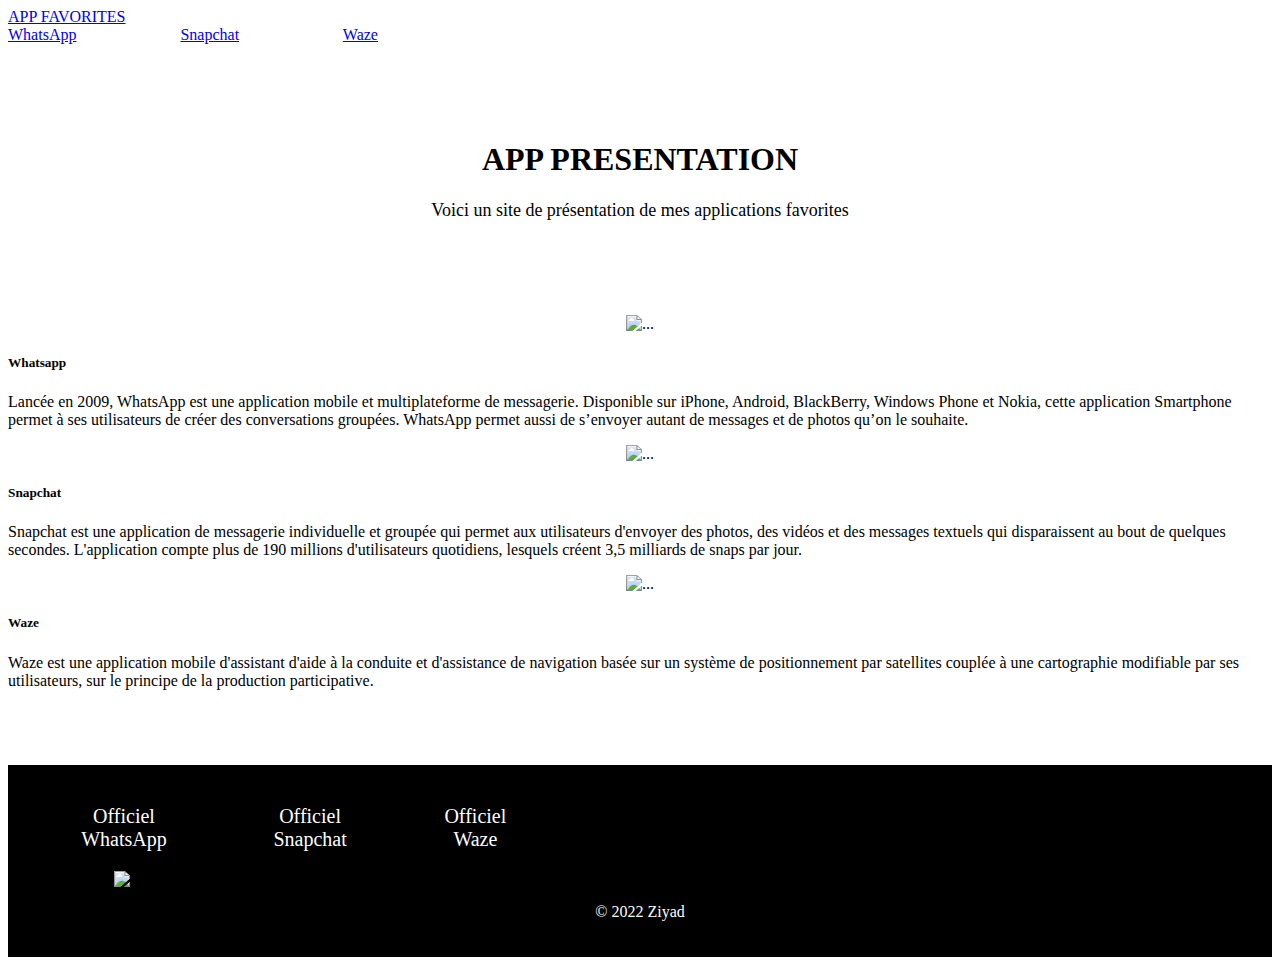
==== index.html @ 27b39a7a "rendu" ====
<!DOCTYPE html>
<html lang="en">
<head>
    <meta charset="UTF-8">
    <meta http-equiv="X-UA-Compatible" content="IE=edge">
    <meta name="viewport" content="width=device-width, initial-scale=1.0">
    <link href="https://cdn.jsdelivr.net/npm/bootstrap@5.2.2/dist/css/bootstrap.min.css" rel="stylesheet" integrity="sha384-Zenh87qX5JnK2Jl0vWa8Ck2rdkQ2Bzep5IDxbcnCeuOxjzrPF/et3URy9Bv1WTRi" crossorigin="anonymous">
    <link rel="stylesheet" href="style.css">
    <title>App favorites</title>
</head>
<body>
  <header>
    <nav class="navbar navbar-expand-lg bg-light">
        <div class="container-fluid">
            <div class="container-fluid">
                <a class="nav-link active" aria-current="page" href="index.html">APP FAVORITES</a>
            </div>
            <div class="collapse navbar-collapse" id="navbarNavAltMarkup">
            <div class="navbar-nav">
                <a class="nav-link" href="whatsapp.html">WhatsApp</a>
                <a class="nav-link" href="snapchat.html">Snapchat</a>
                <a class="nav-link" href="waze.html">Waze</a>
            </div>
            </div>
        </div>
        </nav>
  </header>
    <main class="main-margin">
        <section>
            <h1>APP PRESENTATION</h1>
            <p>Voici un site de présentation de mes applications favorites</p>
        </section>
        <div class="row row-cols-1 row-cols-md-3 g-4">
            <a class="lien-logo" href="whatsapp.html">
              <div class="col">
                <div class="card h-100">
                  <div class="logo">
                      <img src="https://www.unipile.com/wp-content/uploads/2022/02/icone-logo-whatsapp-vert.png" class="card-img-top" alt="...">
                  </div>
                  <div class="card-body">
                    <h5 class="card-title">Whatsapp</h5>
                    <p class="card-text">Lancée en 2009, WhatsApp est une application mobile et multiplateforme de messagerie. Disponible sur iPhone, Android, BlackBerry, Windows Phone et Nokia, cette application Smartphone permet à ses utilisateurs de créer des conversations groupées. WhatsApp permet aussi de s’envoyer autant de messages et de photos qu’on le souhaite.</p>
                  </div>
                </div>
              </div>
            </a>
            <a class="lien-logo" href="snapchat.html">
              <div class="col">
                <div class="card h-100">
                  <div class="logo">
                      <img src="https://play-lh.googleusercontent.com/KxeSAjPTKliCErbivNiXrd6cTwfbqUJcbSRPe_IBVK_YmwckfMRS1VIHz-5cgT09yMo" class="card-img-top" alt="...">
                  </div>
                  <div class="card-body">
                    <h5 class="card-title">Snapchat</h5>
                    <p class="card-text">Snapchat est une application de messagerie individuelle et groupée qui permet aux utilisateurs d'envoyer des photos, des vidéos et des messages textuels qui disparaissent au bout de quelques secondes. L'application compte plus de 190 millions d'utilisateurs quotidiens, lesquels créent 3,5 milliards de snaps par jour.</p>
                  </div>
                </div>
              </div>
            </a>
            <a class="lien-logo" href="waze.html">
              <div class="col">
              <div class="card h-100">
                <div class="logo">
                    <img src="https://c0.lestechnophiles.com/play-lh.googleusercontent.com/r7XL36PVNtnidqy6ikRiW1AHEIsjhePrZ8W5M4cNTQy5ViF3-lIDY47hpvxc84kJ7lw?webp=1&key=d23797c2" class="card-img-top" alt="...">
                </div>
                <div class="card-body">
                  <h5 class="card-title">Waze</h5>
                  <p class="card-text">Waze est une application mobile d'assistant d'aide à la conduite et d'assistance de navigation basée sur un système de positionnement par satellites couplée à une cartographie modifiable par ses utilisateurs, sur le principe de la production participative.</p>
                </div>
              </div>
            </div>
            </a>
          </div>
    </main>
    <footer>
      <div class="list-footer">
        <div class="media">
          <a href="https://www.whatsapp.com/?lang=fr">Officiel WhatsApp</a>
          <img class="media-logo" src="https://www.unipile.com/wp-content/uploads/2022/02/icone-logo-whatsapp-vert.png">
        </div>
        <div class="media">
          <a href="https://www.snapchat.com/fr-FR">Officiel Snapchat</a>
          <img class="media-logo" src="https://play-lh.googleusercontent.com/KxeSAjPTKliCErbivNiXrd6cTwfbqUJcbSRPe_IBVK_YmwckfMRS1VIHz-5cgT09yMo" alt="">
        </div>
        <div class="media">
          <a href="https://www.waze.com/fr/live-map/">Officiel Waze</a>
          <img class="media-logo" src="https://c0.lestechnophiles.com/play-lh.googleusercontent.com/r7XL36PVNtnidqy6ikRiW1AHEIsjhePrZ8W5M4cNTQy5ViF3-lIDY47hpvxc84kJ7lw?webp=1&key=d23797c2" alt="">
        </div>
      </div>
      <p class="copyrights">&copy; 2022 Ziyad</p>
    </footer>
</body>
</html class="media-logo"
---- style.css ----
.nav-link{
    margin-right: 100px;
}
.main-margin{
    margin-bottom: 6%;
}
section{
    padding-bottom: 6%;
    padding-top: 6%;
}
section h1{
    text-align: center;
    align-content: center;
}
section h2{
    margin-left: 100px;
}
section p{
    text-align: center;
    align-content: center;
    font-size: large;
}
.card-img-top{
    width: 33%;
}
.logo{
    text-align: center;
}
.lien-logo{
    text-decoration: none;
    color: black;
}
.lien-logo :hover{
    border-color: black;
}

footer {
    background: black;
    text-align: center;
    color: #fff;
    padding: 20px;
}
.text {
    font-size: 28px;
    font-weight: bold;
}
.list-footer{
    display: flex;
}
.list-footer a{
    text-decoration: none;
    color: #fff;
    font-size: 20px;
    padding: 20px;
}
.list-footer a:hover{
    color: gray;
}

footer a{
    width: 45%
}
.media{
    display: flex;
    flex-direction: column;
    align-items: center;
}
.media-logo{
    width: 10%;
}


#whatsapp{
    background-color: #128C7E;
}
.parent-whatsapp{
    display: flex;
    
}
#logo-whatsapp{
    width: 30vw;
    margin-left: 3%;
}
.p-whatsapp{
    font-size: 16px;
    margin-bottom: 6%;
}
.img-whatsapp{
    width: 20%;
}
.button{
    background-color: #D3F7D2;
    padding: 5%;
    font-size: 14px;
}
.main-whatsapp{
    display: flex;
    justify-content: space-around;
    align-items: center;
}
.tel-whatsapps{
    width: 15vw;
    display: flex;
    align-items: center;
    flex-direction: column;
}
.tel-whatsapp{
    width: 100%;
}

#snapchat{
    background-color: #FFFC00;
    font-family: 'Segoe UI', Tahoma, Geneva, Verdana, sans-serif;
}
#titre-snap{
    margin-right: 30%;
    font-size: 40px;
}
.parent-snapchat{
    display: flex;
}
.logo-snapchat{
    height: 50px;
}
.parent-telecharger{
    display: flex;
    justify-content: space-evenly;
    align-items: center;
}
.snap-web{
    display: flex;
    flex-direction: column;
    align-items: center;
}
.snap-tel{
    display: flex;
    flex-direction: column;
    align-items: center;
}
.btn-snap{
    background-color: black;
    color:white;
    border-radius: 25px;
    padding: 15px;
    font-weight: bold;
}
.btn-snap2{
    background-color: white;
    color:black;
    border-radius: 25px;
    padding: 15px;
    font-weight: bold;
}
.img-snap{
    width: 100%;
}

#waze{
    background-color: #15CCFF;
    font-family: Arial, Helvetica, sans-serif;
}
#logo-waze{
    width: 25%;
    margin-left: 65%;
}
#waze p {
    margin-bottom: 0px;
}
.img-waze{
    width: 100%;
    display: flex;
    justify-content: space-evenly;
    flex-wrap: wrap;
}
.section-waze1{
    margin-bottom: 0;
    padding-bottom: 0;
}
.telecharger-waze{
    display: flex;
    justify-content: space-around;
    align-items: center;
}
.section-waze{
    padding-top: 0;
}
.img-waze img{
    width: 30%;
    padding-bottom: 10px;
}
.telecharger-waze button{
    border: 0;
    border-radius: 25px;
    height: 80px;
    background-color: white;
    font-weight: bolder;
}
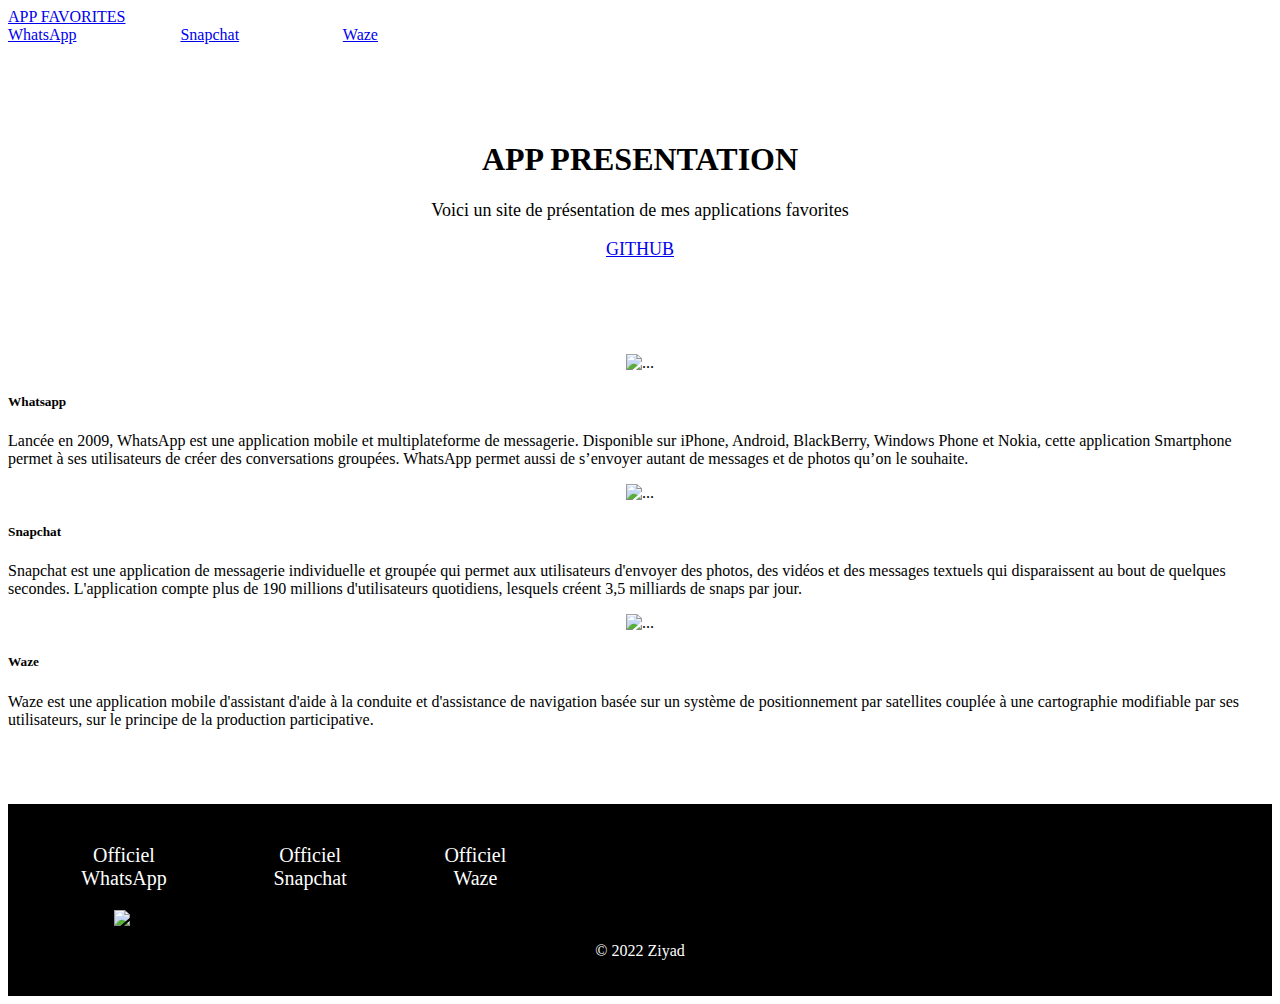
==== commit f03c3d09: "ajout du lien github" ====
--- a/index.html
+++ b/index.html
@@ -1,93 +1,115 @@
 <!DOCTYPE html>
 <html lang="en">
+
 <head>
-    <meta charset="UTF-8">
-    <meta http-equiv="X-UA-Compatible" content="IE=edge">
-    <meta name="viewport" content="width=device-width, initial-scale=1.0">
-    <link href="https://cdn.jsdelivr.net/npm/bootstrap@5.2.2/dist/css/bootstrap.min.css" rel="stylesheet" integrity="sha384-Zenh87qX5JnK2Jl0vWa8Ck2rdkQ2Bzep5IDxbcnCeuOxjzrPF/et3URy9Bv1WTRi" crossorigin="anonymous">
-    <link rel="stylesheet" href="style.css">
-    <title>App favorites</title>
+  <meta charset="UTF-8">
+  <meta http-equiv="X-UA-Compatible" content="IE=edge">
+  <meta name="viewport" content="width=device-width, initial-scale=1.0">
+  <link href="https://cdn.jsdelivr.net/npm/bootstrap@5.2.2/dist/css/bootstrap.min.css" rel="stylesheet"
+    integrity="sha384-Zenh87qX5JnK2Jl0vWa8Ck2rdkQ2Bzep5IDxbcnCeuOxjzrPF/et3URy9Bv1WTRi" crossorigin="anonymous">
+  <link rel="stylesheet" href="style.css">
+  <title>App favorites</title>
 </head>
+
 <body>
   <header>
     <nav class="navbar navbar-expand-lg bg-light">
+      <div class="container-fluid">
         <div class="container-fluid">
-            <div class="container-fluid">
-                <a class="nav-link active" aria-current="page" href="index.html">APP FAVORITES</a>
-            </div>
-            <div class="collapse navbar-collapse" id="navbarNavAltMarkup">
-            <div class="navbar-nav">
-                <a class="nav-link" href="whatsapp.html">WhatsApp</a>
-                <a class="nav-link" href="snapchat.html">Snapchat</a>
-                <a class="nav-link" href="waze.html">Waze</a>
-            </div>
-            </div>
+          <a class="nav-link active" aria-current="page" href="index.html">APP FAVORITES</a>
         </div>
-        </nav>
-  </header>
-    <main class="main-margin">
-        <section>
-            <h1>APP PRESENTATION</h1>
-            <p>Voici un site de présentation de mes applications favorites</p>
-        </section>
-        <div class="row row-cols-1 row-cols-md-3 g-4">
-            <a class="lien-logo" href="whatsapp.html">
-              <div class="col">
-                <div class="card h-100">
-                  <div class="logo">
-                      <img src="https://www.unipile.com/wp-content/uploads/2022/02/icone-logo-whatsapp-vert.png" class="card-img-top" alt="...">
-                  </div>
-                  <div class="card-body">
-                    <h5 class="card-title">Whatsapp</h5>
-                    <p class="card-text">Lancée en 2009, WhatsApp est une application mobile et multiplateforme de messagerie. Disponible sur iPhone, Android, BlackBerry, Windows Phone et Nokia, cette application Smartphone permet à ses utilisateurs de créer des conversations groupées. WhatsApp permet aussi de s’envoyer autant de messages et de photos qu’on le souhaite.</p>
-                  </div>
-                </div>
-              </div>
-            </a>
-            <a class="lien-logo" href="snapchat.html">
-              <div class="col">
-                <div class="card h-100">
-                  <div class="logo">
-                      <img src="https://play-lh.googleusercontent.com/KxeSAjPTKliCErbivNiXrd6cTwfbqUJcbSRPe_IBVK_YmwckfMRS1VIHz-5cgT09yMo" class="card-img-top" alt="...">
-                  </div>
-                  <div class="card-body">
-                    <h5 class="card-title">Snapchat</h5>
-                    <p class="card-text">Snapchat est une application de messagerie individuelle et groupée qui permet aux utilisateurs d'envoyer des photos, des vidéos et des messages textuels qui disparaissent au bout de quelques secondes. L'application compte plus de 190 millions d'utilisateurs quotidiens, lesquels créent 3,5 milliards de snaps par jour.</p>
-                  </div>
-                </div>
-              </div>
-            </a>
-            <a class="lien-logo" href="waze.html">
-              <div class="col">
-              <div class="card h-100">
-                <div class="logo">
-                    <img src="https://c0.lestechnophiles.com/play-lh.googleusercontent.com/r7XL36PVNtnidqy6ikRiW1AHEIsjhePrZ8W5M4cNTQy5ViF3-lIDY47hpvxc84kJ7lw?webp=1&key=d23797c2" class="card-img-top" alt="...">
-                </div>
-                <div class="card-body">
-                  <h5 class="card-title">Waze</h5>
-                  <p class="card-text">Waze est une application mobile d'assistant d'aide à la conduite et d'assistance de navigation basée sur un système de positionnement par satellites couplée à une cartographie modifiable par ses utilisateurs, sur le principe de la production participative.</p>
-                </div>
-              </div>
-            </div>
-            </a>
+        <div class="collapse navbar-collapse" id="navbarNavAltMarkup">
+          <div class="navbar-nav">
+            <a class="nav-link" href="whatsapp.html">WhatsApp</a>
+            <a class="nav-link" href="snapchat.html">Snapchat</a>
+            <a class="nav-link" href="waze.html">Waze</a>
           </div>
-    </main>
-    <footer>
-      <div class="list-footer">
-        <div class="media">
-          <a href="https://www.whatsapp.com/?lang=fr">Officiel WhatsApp</a>
-          <img class="media-logo" src="https://www.unipile.com/wp-content/uploads/2022/02/icone-logo-whatsapp-vert.png">
-        </div>
-        <div class="media">
-          <a href="https://www.snapchat.com/fr-FR">Officiel Snapchat</a>
-          <img class="media-logo" src="https://play-lh.googleusercontent.com/KxeSAjPTKliCErbivNiXrd6cTwfbqUJcbSRPe_IBVK_YmwckfMRS1VIHz-5cgT09yMo" alt="">
-        </div>
-        <div class="media">
-          <a href="https://www.waze.com/fr/live-map/">Officiel Waze</a>
-          <img class="media-logo" src="https://c0.lestechnophiles.com/play-lh.googleusercontent.com/r7XL36PVNtnidqy6ikRiW1AHEIsjhePrZ8W5M4cNTQy5ViF3-lIDY47hpvxc84kJ7lw?webp=1&key=d23797c2" alt="">
         </div>
       </div>
-      <p class="copyrights">&copy; 2022 Ziyad</p>
-    </footer>
+    </nav>
+  </header>
+  <main class="main-margin">
+    <section>
+      <h1>APP PRESENTATION</h1>
+      <p>Voici un site de présentation de mes applications favorites</p>
+      <p><a href="https://github.com/ziyad-abdillah/app-favorites">GITHUB</a></p>
+    </section>
+    <div class="row row-cols-1 row-cols-md-3 g-4">
+      <a class="lien-logo" href="whatsapp.html">
+        <div class="col">
+          <div class="card h-100">
+            <div class="logo">
+              <img src="https://www.unipile.com/wp-content/uploads/2022/02/icone-logo-whatsapp-vert.png"
+                class="card-img-top" alt="...">
+            </div>
+            <div class="card-body">
+              <h5 class="card-title">Whatsapp</h5>
+              <p class="card-text">Lancée en 2009, WhatsApp est une application mobile et multiplateforme de messagerie.
+                Disponible sur iPhone, Android, BlackBerry, Windows Phone et Nokia, cette application Smartphone permet
+                à ses utilisateurs de créer des conversations groupées. WhatsApp permet aussi de s’envoyer autant de
+                messages et de photos qu’on le souhaite.</p>
+            </div>
+          </div>
+        </div>
+      </a>
+      <a class="lien-logo" href="snapchat.html">
+        <div class="col">
+          <div class="card h-100">
+            <div class="logo">
+              <img
+                src="https://play-lh.googleusercontent.com/KxeSAjPTKliCErbivNiXrd6cTwfbqUJcbSRPe_IBVK_YmwckfMRS1VIHz-5cgT09yMo"
+                class="card-img-top" alt="...">
+            </div>
+            <div class="card-body">
+              <h5 class="card-title">Snapchat</h5>
+              <p class="card-text">Snapchat est une application de messagerie individuelle et groupée qui permet aux
+                utilisateurs d'envoyer des photos, des vidéos et des messages textuels qui disparaissent au bout de
+                quelques secondes. L'application compte plus de 190 millions d'utilisateurs quotidiens, lesquels créent
+                3,5 milliards de snaps par jour.</p>
+            </div>
+          </div>
+        </div>
+      </a>
+      <a class="lien-logo" href="waze.html">
+        <div class="col">
+          <div class="card h-100">
+            <div class="logo">
+              <img
+                src="https://c0.lestechnophiles.com/play-lh.googleusercontent.com/r7XL36PVNtnidqy6ikRiW1AHEIsjhePrZ8W5M4cNTQy5ViF3-lIDY47hpvxc84kJ7lw?webp=1&key=d23797c2"
+                class="card-img-top" alt="...">
+            </div>
+            <div class="card-body">
+              <h5 class="card-title">Waze</h5>
+              <p class="card-text">Waze est une application mobile d'assistant d'aide à la conduite et d'assistance de
+                navigation basée sur un système de positionnement par satellites couplée à une cartographie modifiable
+                par ses utilisateurs, sur le principe de la production participative.</p>
+            </div>
+          </div>
+        </div>
+      </a>
+    </div>
+  </main>
+  <footer>
+    <div class="list-footer">
+      <div class="media">
+        <a href="https://www.whatsapp.com/?lang=fr">Officiel WhatsApp</a>
+        <img class="media-logo" src="https://www.unipile.com/wp-content/uploads/2022/02/icone-logo-whatsapp-vert.png">
+      </div>
+      <div class="media">
+        <a href="https://www.snapchat.com/fr-FR">Officiel Snapchat</a>
+        <img class="media-logo"
+          src="https://play-lh.googleusercontent.com/KxeSAjPTKliCErbivNiXrd6cTwfbqUJcbSRPe_IBVK_YmwckfMRS1VIHz-5cgT09yMo"
+          alt="">
+      </div>
+      <div class="media">
+        <a href="https://www.waze.com/fr/live-map/">Officiel Waze</a>
+        <img class="media-logo"
+          src="https://c0.lestechnophiles.com/play-lh.googleusercontent.com/r7XL36PVNtnidqy6ikRiW1AHEIsjhePrZ8W5M4cNTQy5ViF3-lIDY47hpvxc84kJ7lw?webp=1&key=d23797c2"
+          alt="">
+      </div>
+    </div>
+    <p class="copyrights">&copy; 2022 Ziyad</p>
+  </footer>
 </body>
+
 </html class="media-logo"